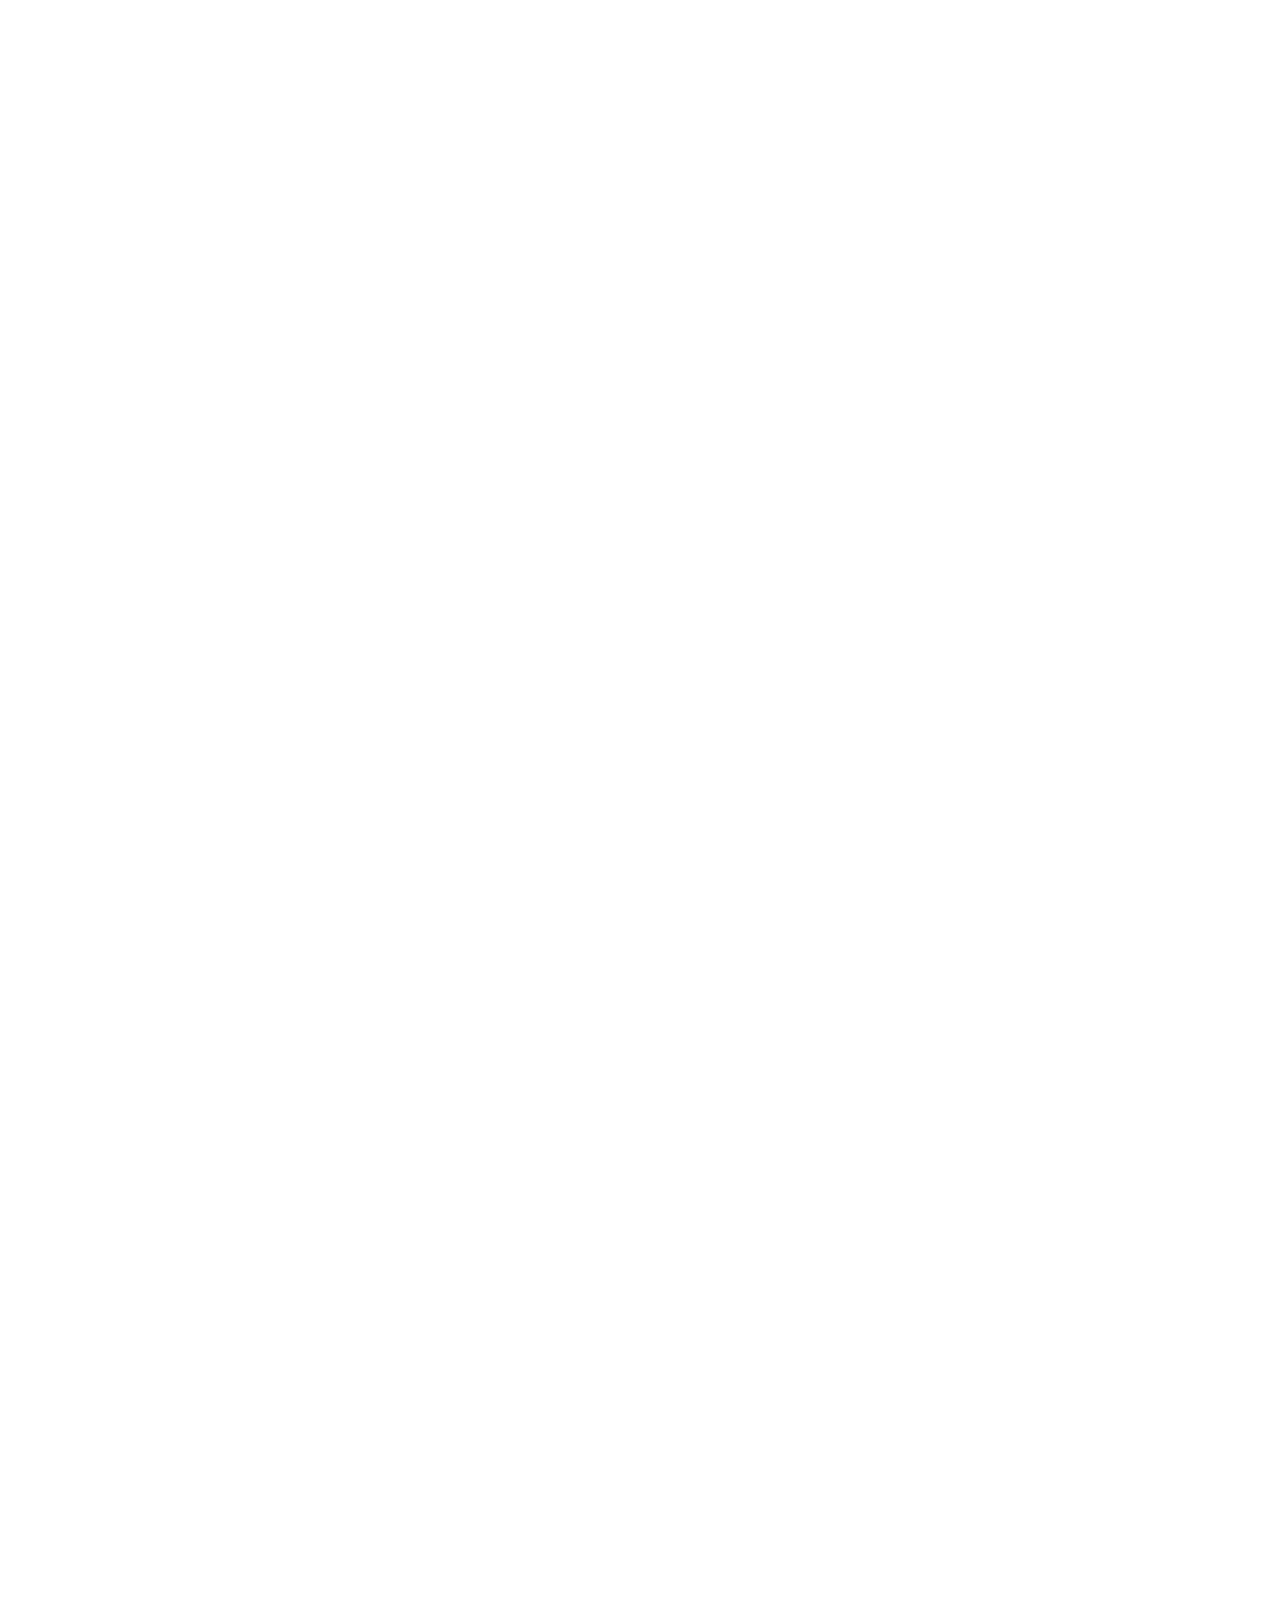
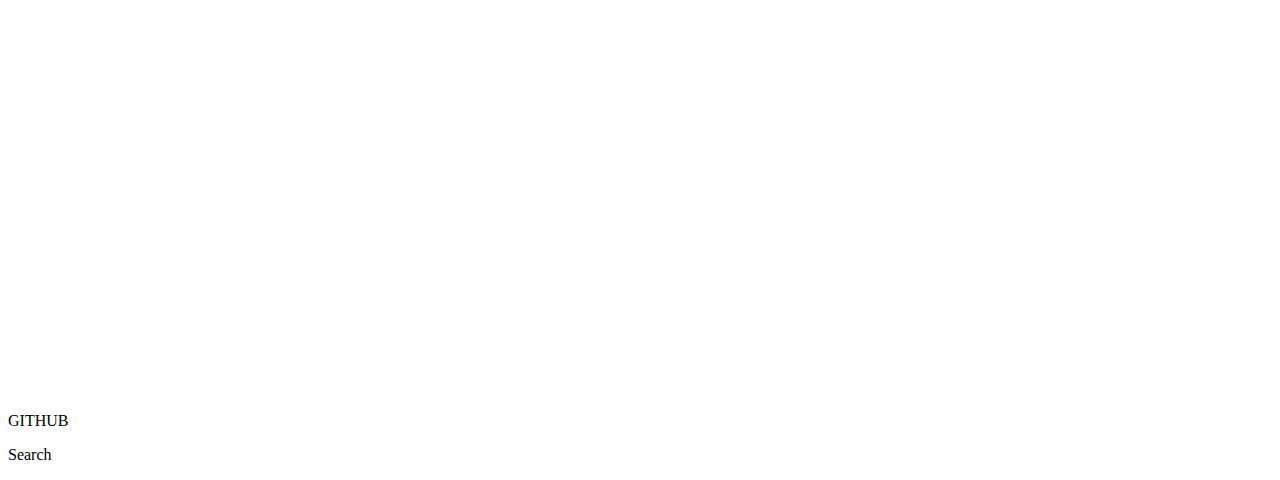
==== index.html @ 2361709f "Update and rename Github-profile-page-design.html to index.html" ====
<!DOCTYPE html>
<html lang="en">
<head>
    <meta charset="UTF-8">
    <meta http-equiv="X-UA-Compatible" content="IE=edge">
    <meta name="viewport" content="width=device-width, initial-scale=1.0">
    <title>Document</title>
    <style src="./style.css"></style>
</head>
<body>
    <div class="container">
    <div id="header"><img src="./GitHub-Icon-White-Logo.wine.png"><span id="title">GITHUB</span></div>
        <div id="box1"></div>
        <div id="box2"><p id="src">Search</p></div>
        <div id="box3"></div>
        <div id="box4"></div>
        <div id="box5"></div>
        <div id="box6"></div>
    </div>
</body>
</html>
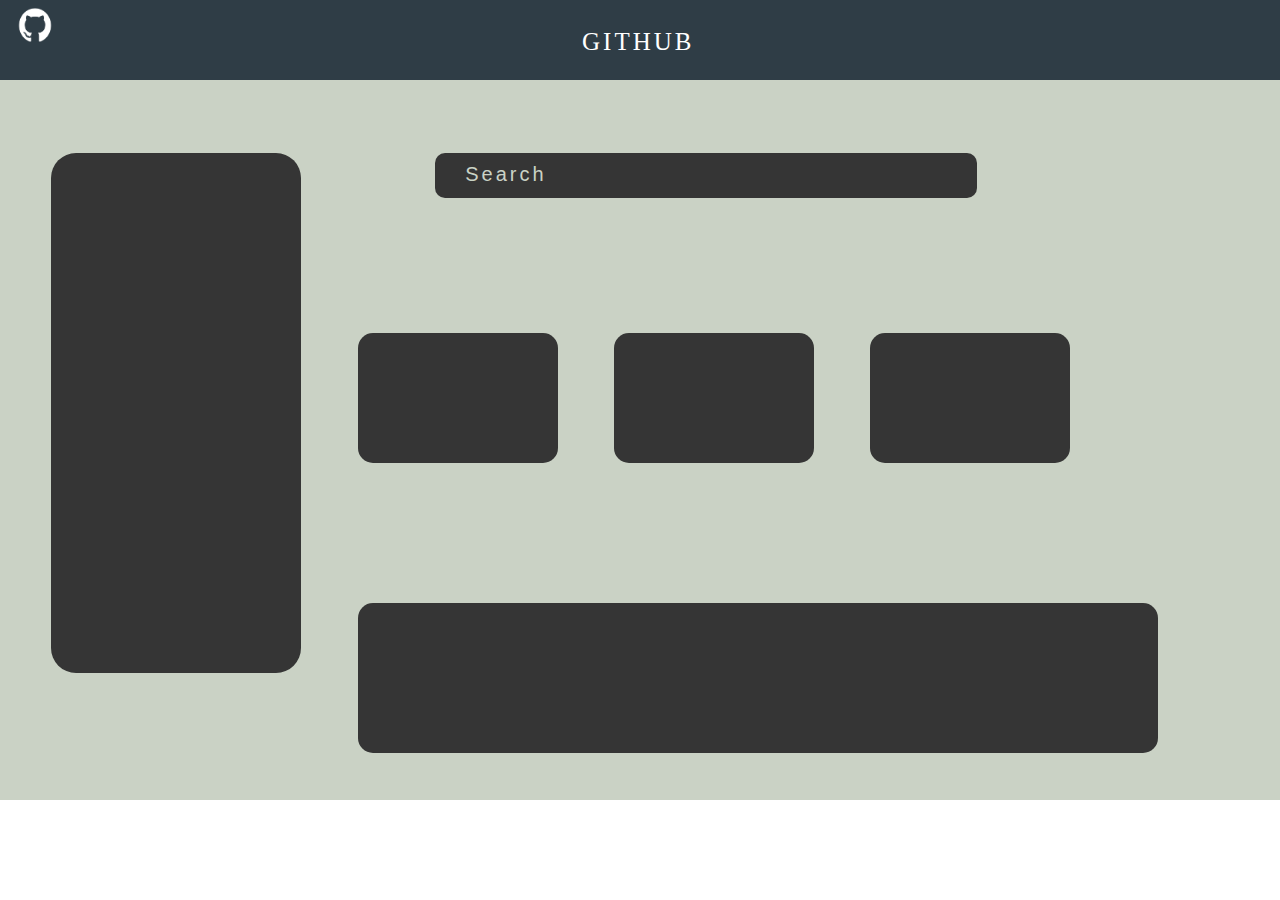
==== commit 961ee330: "Update index.html" ====
--- a/index.html
+++ b/index.html
@@ -5,7 +5,108 @@
     <meta http-equiv="X-UA-Compatible" content="IE=edge">
     <meta name="viewport" content="width=device-width, initial-scale=1.0">
     <title>Document</title>
-    <style src="./style.css"></style>
+    <style>
+    *{
+    margin:0;
+  }
+  #header{
+      width:100%;
+      height:10%;
+      background-color:rgba(47,61,70,255);
+      color:white;
+
+  }
+  #title{
+      font-family:Wolf Sans Regular;
+      letter-spacing: 3px;
+      padding:0% 10% 10% 40%;
+      font-weight: normal;
+      font-size: 25px;
+      
+  
+      
+      
+  }
+  img{
+      width: 70px;
+      height:50px;
+  }
+  .container{
+      width:100%;
+      height:800px;;
+      background-color: rgba(202,210,197,255);
+
+  }
+  #box1{
+      border-radius:25px;
+      width:250px;
+      height:520px;
+      margin-left:4%;
+      position: absolute;
+      top:17%;
+      background-color:rgba(53,53,53,255);
+      
+  }
+  #box2{
+      border-radius:10px;
+      width:40%;
+      height:35px;
+      background-color:rgba(53,53,53,255);
+      padding-left:30px;
+      padding-top:10px ;
+      margin-left:34%;
+      position: absolute;
+      top:17%;
+      
+      
+
+  }
+  #src{
+      color:rgba(202,210,197,255);
+      font-size:20px;
+      font-family: sans-serif;
+      letter-spacing: 3px;
+  }
+
+  #box3{
+      border-radius:15px;
+      width:200px;
+      height:130px;
+      margin-left:28%;
+      background-color:rgba(53,53,53,255);
+      position: absolute;
+      top:37%;
+      
+  }#box4{
+      border-radius:15px;
+      width:200px;
+      height:130px;
+      margin-left:48%;
+      background-color:rgba(53,53,53,255);
+      position: absolute;
+      top:37%;
+      
+  }
+  #box5{
+      border-radius:15px;
+      width:200px;
+      height:130px;
+      margin-left:68%;
+      background-color:rgba(53,53,53,255);
+      position: absolute;
+      top:37%;
+      
+  }
+  #box6{
+      border-radius:15px;
+      width:800px;
+      height:150px;
+      margin-left:28%;
+      background-color:rgba(53,53,53,255);
+      position: absolute;
+      top:67%;
+  }
+  </style>
 </head>
 <body>
     <div class="container">
